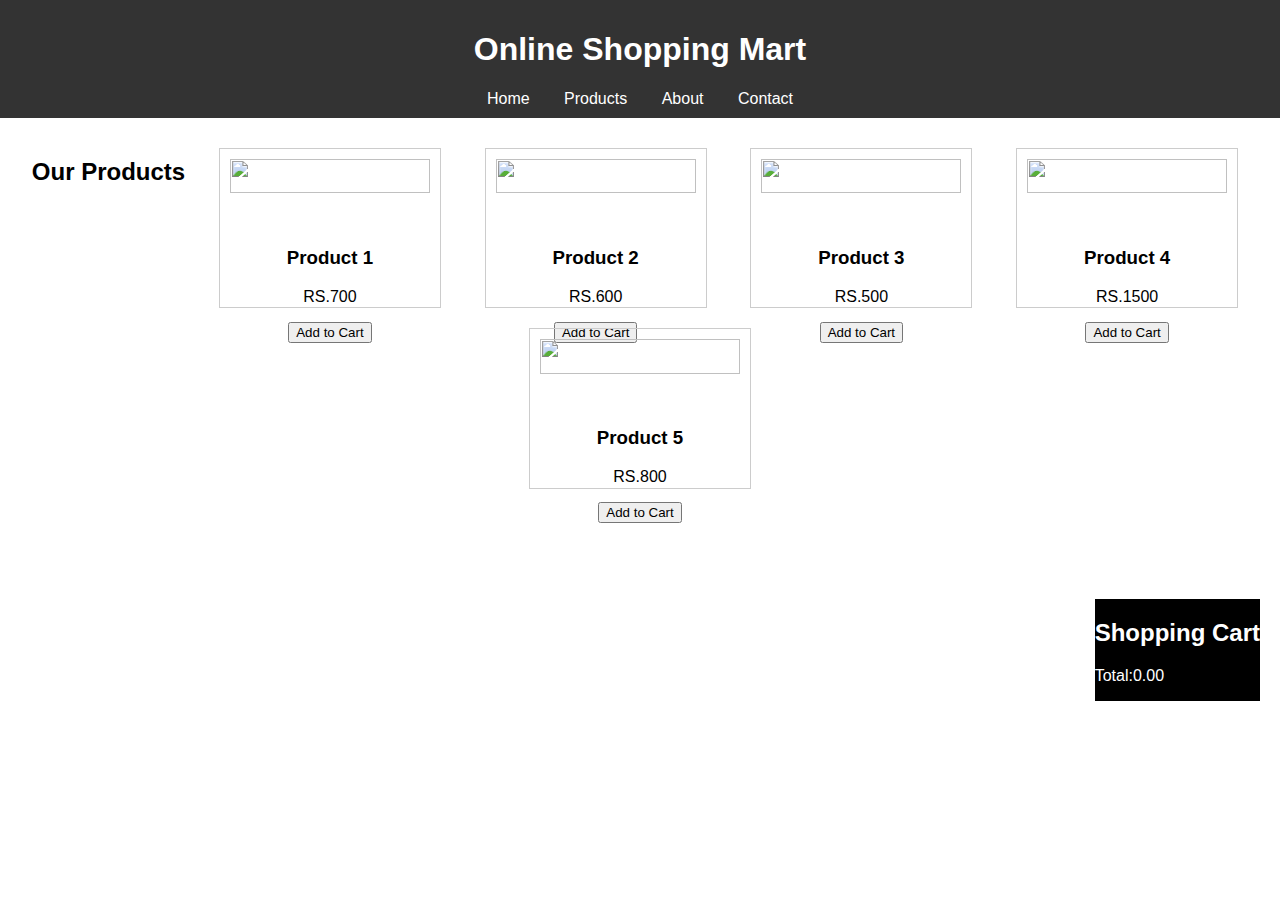
==== index.html @ ef453aed "Add files via upload" ====
<!DOCTYPE html>
<html lang="en">
<head>
    <meta charset="UTF-8">
    <meta name="viewport" content="width=device-width, initial-scale=1.0">
    <title>Online Products</title>
    <link rel="stylesheet" href="style.css">
</head>
<body>
    <header>
        <h1>Online Shopping Mart</h1>
        <nav>
            <ul>
                <li><a href="#">Home</a></li>
                <li><a href="#">Products</a></li>
                <li><a href="#">About</a></li>
                <li><a href="#">Contact</a></li>
            </ul>
        </nav>
    </header>
    <main>
        <section class="products">
            <h2>Our Products</h2>
            
            <div class="product" id="product1">
                <img src="https://encrypted-tbn0.gstatic.com/images?q=tbn:ANd9GcTU1HDk48H5AIzCCFqR20LCw0Le7q14LQun0w&s" >
                <h3>Product 1</h3>
                <p>RS.700</p>
                <button onclick="addToCart('Product 1', 700)">Add to Cart</button>
            </div>
            <div class="product" id="product2">
                <img src="https://backend.orbitvu.com/sites/default/files/image/sport-shoe-white-background.jpeg" >
                <h3>Product 2</h3>
                <p>RS.600</p>
                <button onclick="addToCart('Product 2', 600)">Add to Cart</button>
            </div>
             <div class="product" id="product3">
                <img src="https://backend.orbitvu.com/sites/default/files/image/perfect-lighting-product-photography.webp">
                <h3>Product 3</h3>
                <p>RS.500</p>
                <button onclick="addToCart('Product 3', 500)">Add to Cart</button>
            </div>
            <div class="product" id="product4">
                <img src="https://cdn-bjpdk.nitrocdn.com/dyjDRTumiVVFLKEpXMADzKdEUUbypNrL/assets/images/optimized/rev-e0c6bd9/www.visualeducation.com/wp-content/uploads/2020/05/Beats_headphones-2-1558px.jpg">
                <h3>Product 4</h3>
                <p>RS.1500</p>
                <button onclick="addToCart('Product 4', 1500)">Add to Cart</button>
            </div>
            <div class="product" id="product5">
                <img src="https://mapsystemsindia.com/images/blog/white-backgrounds-add-excellent-reflection-to-the-product.webp" >
                <h3>Product 5</h3>
                <p>RS.800</p>
                <button onclick="addToCart('Product 5', 800)">Add to Cart</button>
            </div>
        </section>
        <section class="cart">
            <h2>Shopping Cart</h2>
            <ul id="cart-items"></ul>
            <p>Total:<span id="total-price">0.00</span></p>
        </section>
    </main>
    <script src="script.js"></script>
</body>
</html>
---- style.css ----
body {
    font-family: Arial, sans-serif;
    margin: 0;
    padding: 0;
}

header {
    background-color: #333;
    color: #fff;
    padding: 10px 0;
    text-align: center;
}

nav ul {
    list-style-type: none;
    margin: 0;
    padding: 0;
}

nav ul li {
    display: inline;
    margin: 0 15px;
}

nav ul li a {
    color: #fff;
    text-decoration: none;
}

main {
    padding: 20px;
}

.products {
    display: flex;
    justify-content: space-around;
    flex-wrap: wrap;
    float: left;
   
}

.product {
    border: 1px solid #ccc;
    padding: 10px;
    margin: 10px;
    text-align: center;
    width: 200px;
}

.product img {
    width: 100%;
    height:50%;
}

.cart {
    margin-top: 100px;
    margin-bottom: 10px;
    background-color:black;
    color: white;
    display:block;
   float:right;
}

.cart ul {
    list-style-type: none;
    margin: 0;
    
}

.cart ul li {
    margin: 5px 0;
}
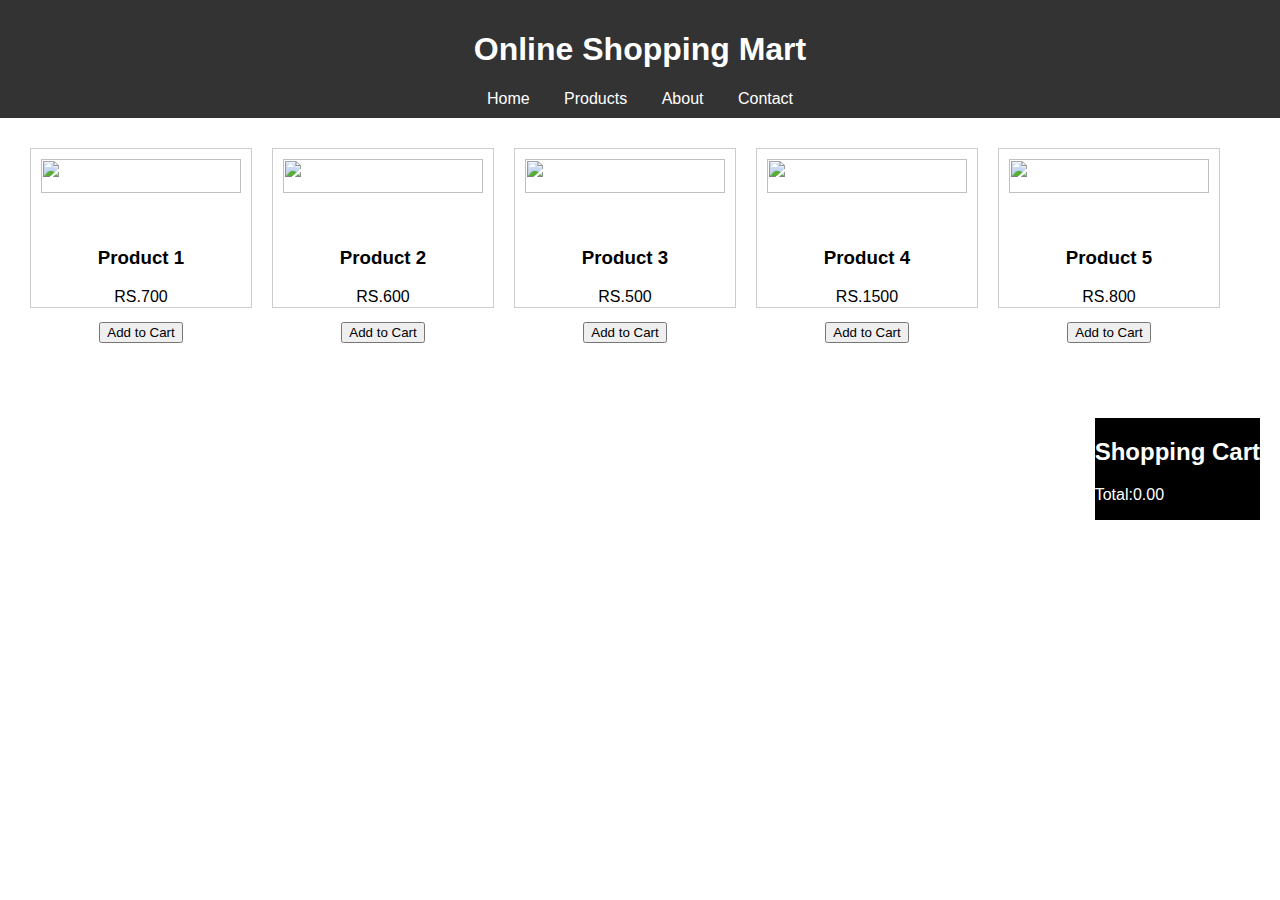
==== commit 95911277: "Update index.html" ====
--- a/index.html
+++ b/index.html
@@ -20,7 +20,7 @@
     </header>
     <main>
         <section class="products">
-            <h2>Our Products</h2>
+            
             
             <div class="product" id="product1">
                 <img src="https://encrypted-tbn0.gstatic.com/images?q=tbn:ANd9GcTU1HDk48H5AIzCCFqR20LCw0Le7q14LQun0w&s" >
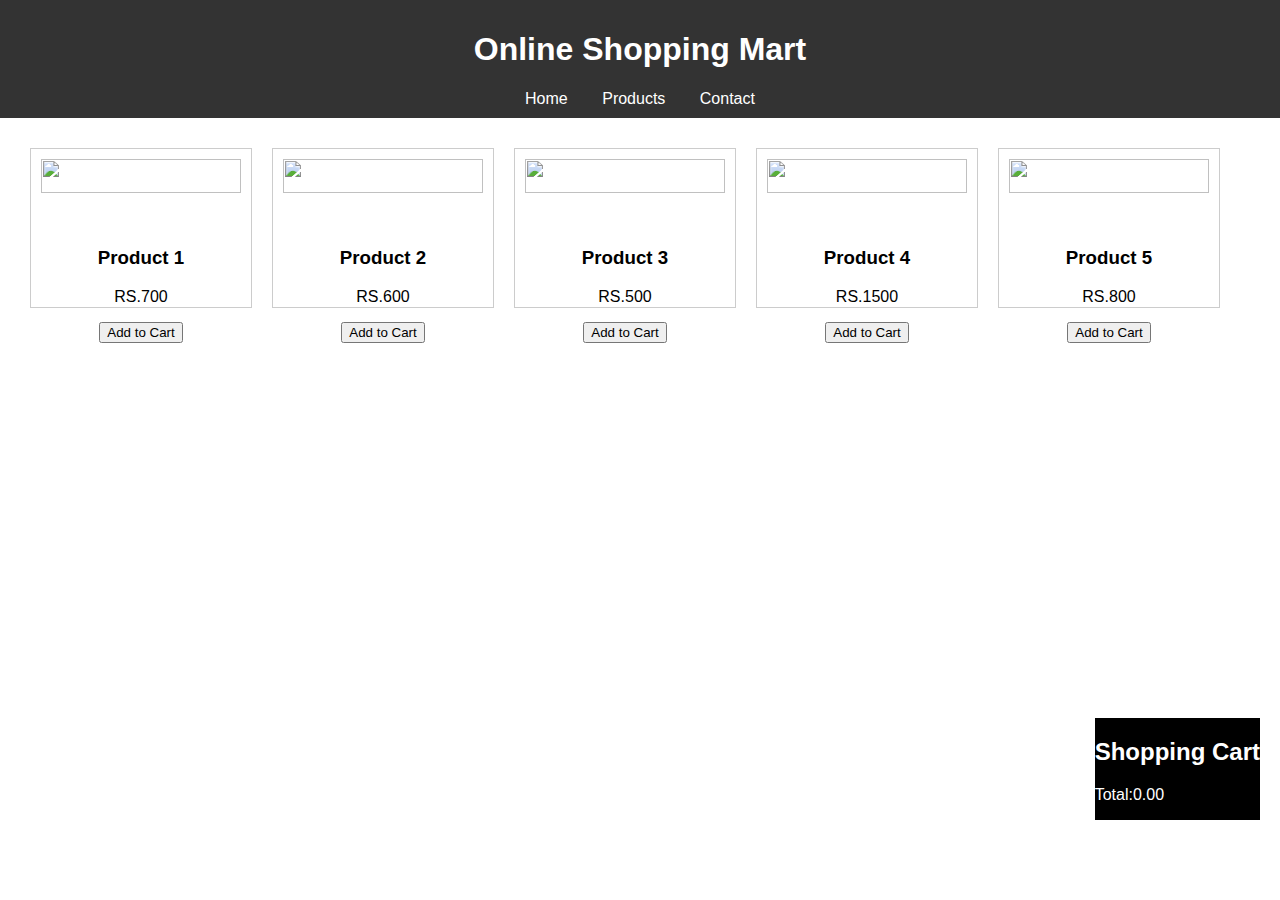
==== commit be8e0b2f: "Update index.html" ====
--- a/index.html
+++ b/index.html
@@ -11,10 +11,10 @@
         <h1>Online Shopping Mart</h1>
         <nav>
             <ul>
-                <li><a href="#">Home</a></li>
-                <li><a href="#">Products</a></li>
-                <li><a href="#">About</a></li>
-                <li><a href="#">Contact</a></li>
+                <li><a href="Home.html">Home</a></li>
+                <li><a href="index.html#products">Products</a></li>
+                
+                <li><a href="contact.html">Contact</a></li>
             </ul>
         </nav>
     </header>
--- a/style.css
+++ b/style.css
@@ -53,7 +53,7 @@
 }
 
 .cart {
-    margin-top: 100px;
+    margin-top: 400px;
     margin-bottom: 10px;
     background-color:black;
     color: white;
@@ -70,3 +70,87 @@
 .cart ul li {
     margin: 5px 0;
 }
+
+.contact {
+    margin-top: 20px;
+}
+
+.contact form {
+    display: flex;
+    flex-direction: column;
+    max-width: 400px;
+    margin: auto;
+}
+
+.contact label {
+    margin-top: 40px;
+}
+
+.contact input, .contact textarea {
+    padding: 10px;
+    margin-top: 5px;
+    font-size: 16px;
+}
+
+.contact button {
+    margin-top: 20px;
+    padding: 10px;
+    background-color: #333;
+    color: #fff;
+    border: none;
+    cursor: pointer;
+}
+
+.contact button:hover {
+    background-color: #555;
+}
+
+
+footer {
+    background-color: #333;
+    color: #fff;
+    text-align: center;
+    padding: 28px;
+    margin-top: 10px;
+}
+
+footer p {
+    margin: 0;
+}
+
+footer nav ul {
+    list-style: none;
+    padding: 0;
+    margin: 10px 0 0 0;
+    display: flex;
+    justify-content: center;
+}
+.hero {
+    background: url('https://www.shutterstock.com/image-vector/seamless-pattern-shopping-sale-thin-260nw-1245718864.jpg') no-repeat center/cover;
+    color: black;
+    text-align: center;
+    padding: 100px 20px;
+}
+
+.hero h2 {
+    margin: 0;
+    font-size: 48px;
+}
+
+.hero p {
+    font-size: 24px;
+}
+
+.about {
+    max-width: 800px;
+    margin: 10px 0px ;
+    padding: 10px;
+    background-color: #6c529c;
+    color: rgb(35, 181, 133);
+    box-shadow: 0 0 10px rgba(118, 104, 104, 0.1);
+}
+
+.about h2 {
+    margin-top: 0;
+    color: black;
+}
